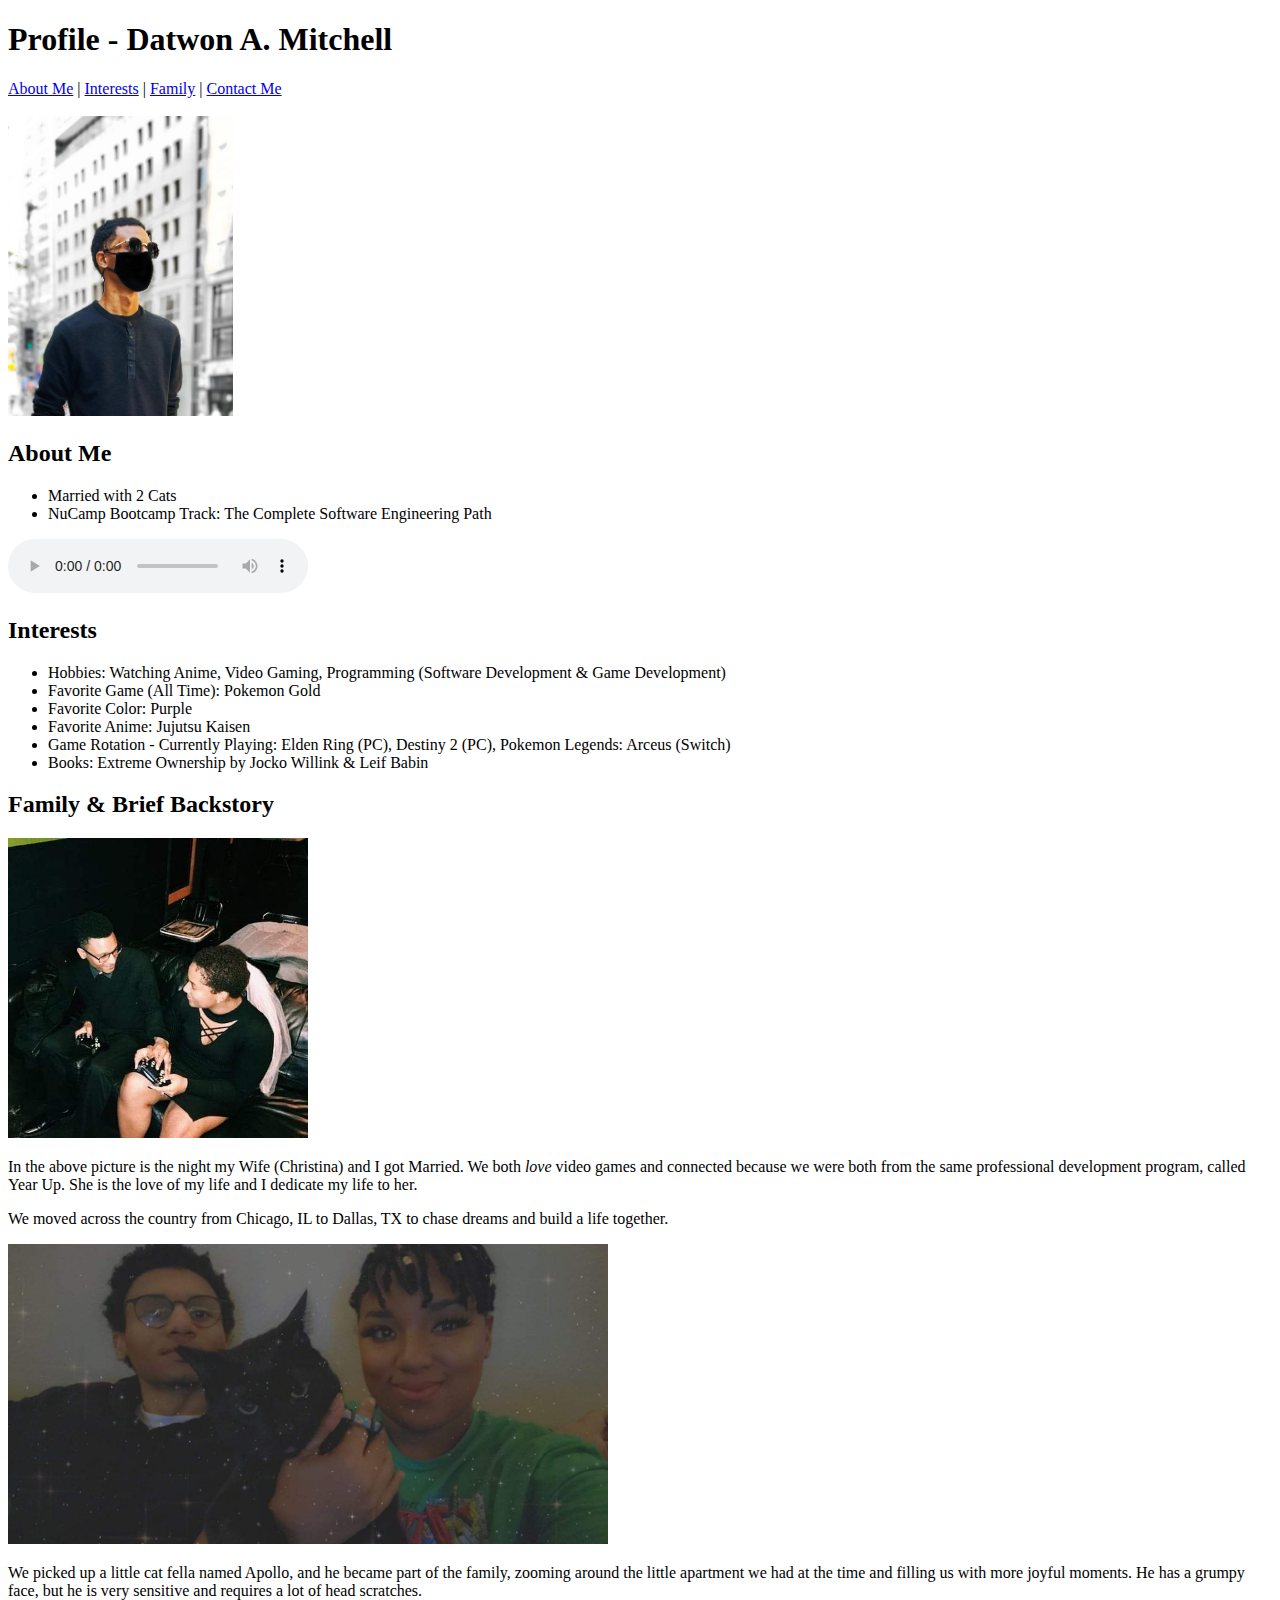
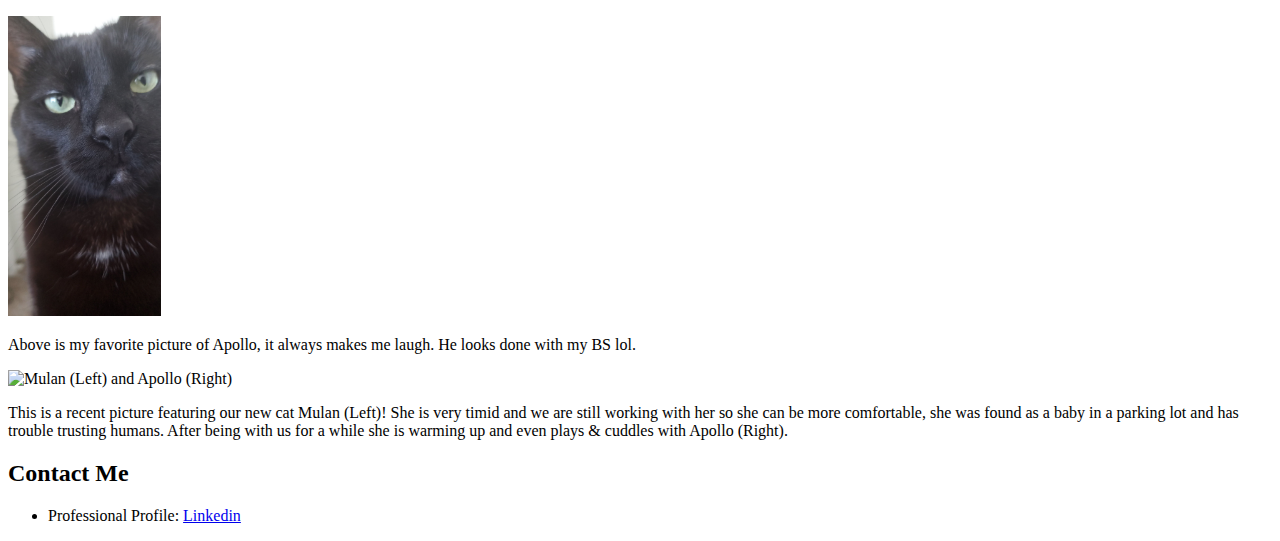
==== profile.html @ 584738df "Initial commit" ====
<!DOCTYPE html>
<html lang="en">
  <head>
    <meta charset="utf-8">
    <title>Profile - Datwon A. Mitchell</title>
    <meta name="description" content="">
    <meta name="viewport" content="width=device-width, initial-scale=1">
  </head>
  <body>
    <h1>Profile - Datwon A. Mitchell</h1>
    <nav>
      <a href="#AboutMe"> About Me</a> | <a href="#Interests">Interests</a> | <a href="#Family">Family</a> | <a href="#Contact">Contact Me</a>
    </nav>
    <br>
    <section id ="AboutMe">
      <img src="images/profilepic.jpg" alt="Datwon's Profile Picture" height="300" />
      <h2>About Me</h2>
        <ul>
          <li>Married with 2 Cats</li>
          <li>NuCamp Bootcamp Track: The Complete Software Engineering Path</li>       
        </ul>
    </section>
    <audio controls>
      <source src="audio/true.mp3" type="audio/mpeg">
      Your browser does not support HTML5 audio. Here is <a href="audio/true.mp3">a link to the audio</a>
      instead.
    </audio>
    <section id ="Interests">
      <h2>Interests</h2>
        <ul>
          <li>Hobbies: Watching Anime, Video Gaming, Programming (Software Development & Game Development)</li>
          <li>Favorite Game (All Time): Pokemon Gold</li>
          <li>Favorite Color: Purple</li>
          <li>Favorite Anime: Jujutsu Kaisen</li>
          <li>Game Rotation - Currently Playing: Elden Ring (PC), Destiny 2 (PC), Pokemon Legends: Arceus (Switch)</li>
          <li>Books: Extreme Ownership by Jocko Willink & Leif Babin</li>
        </ul>
    </section>
    <section id ="Family">
      <h2>Family & Brief Backstory</h2>
        <img src="images/IMG_0801.JPG" alt="Datwon & Christina's Wedding Photo" height="300"/>
        <P>In the above picture is the night my Wife (Christina) and I got Married. We both <em>love</em> video games and connected because we were both from the same professional development program, called Year Up. She is the love of my life and I dedicate my life to her.</P>
        <p>We moved across the country from Chicago, IL to Dallas, TX to chase dreams and build a life together.</p>
        <img src="images/11543.JPEG" alt="Datwon, Apollo, & Christina" height="300"/>
        <p>We picked up a little cat fella named Apollo, and he became part of the family, zooming around the little apartment we had at the time and filling us with more joyful moments. He has a grumpy face, but he is very sensitive and requires a lot of head scratches.</p>
        <img src="images/apollo.JPEG"  alt="Apollo close up shot" height="300"/>
        <p>Above is my favorite picture of Apollo, it always makes me laugh. He looks done with my BS lol.</p>
        <img src="images/apollomumu.jpg" alt="Mulan (Left) and Apollo (Right)" height="300"/>
        <p>This is a recent picture featuring our new cat Mulan (Left)! She is very timid and we are still working with her so she can be more comfortable, she was found as a baby in a parking lot and has trouble trusting humans. After being with us for a while she is warming up and even plays & cuddles with Apollo (Right).</p>
    </section>
    <section id="Contact">
    <h2>Contact Me</h2>
    <ul>
      <li>Professional Profile: <a href="https://www.linkedin.com/in/datwonmitchell/">Linkedin</a></li>
    </ul>
    </section>
  </body>
</html>
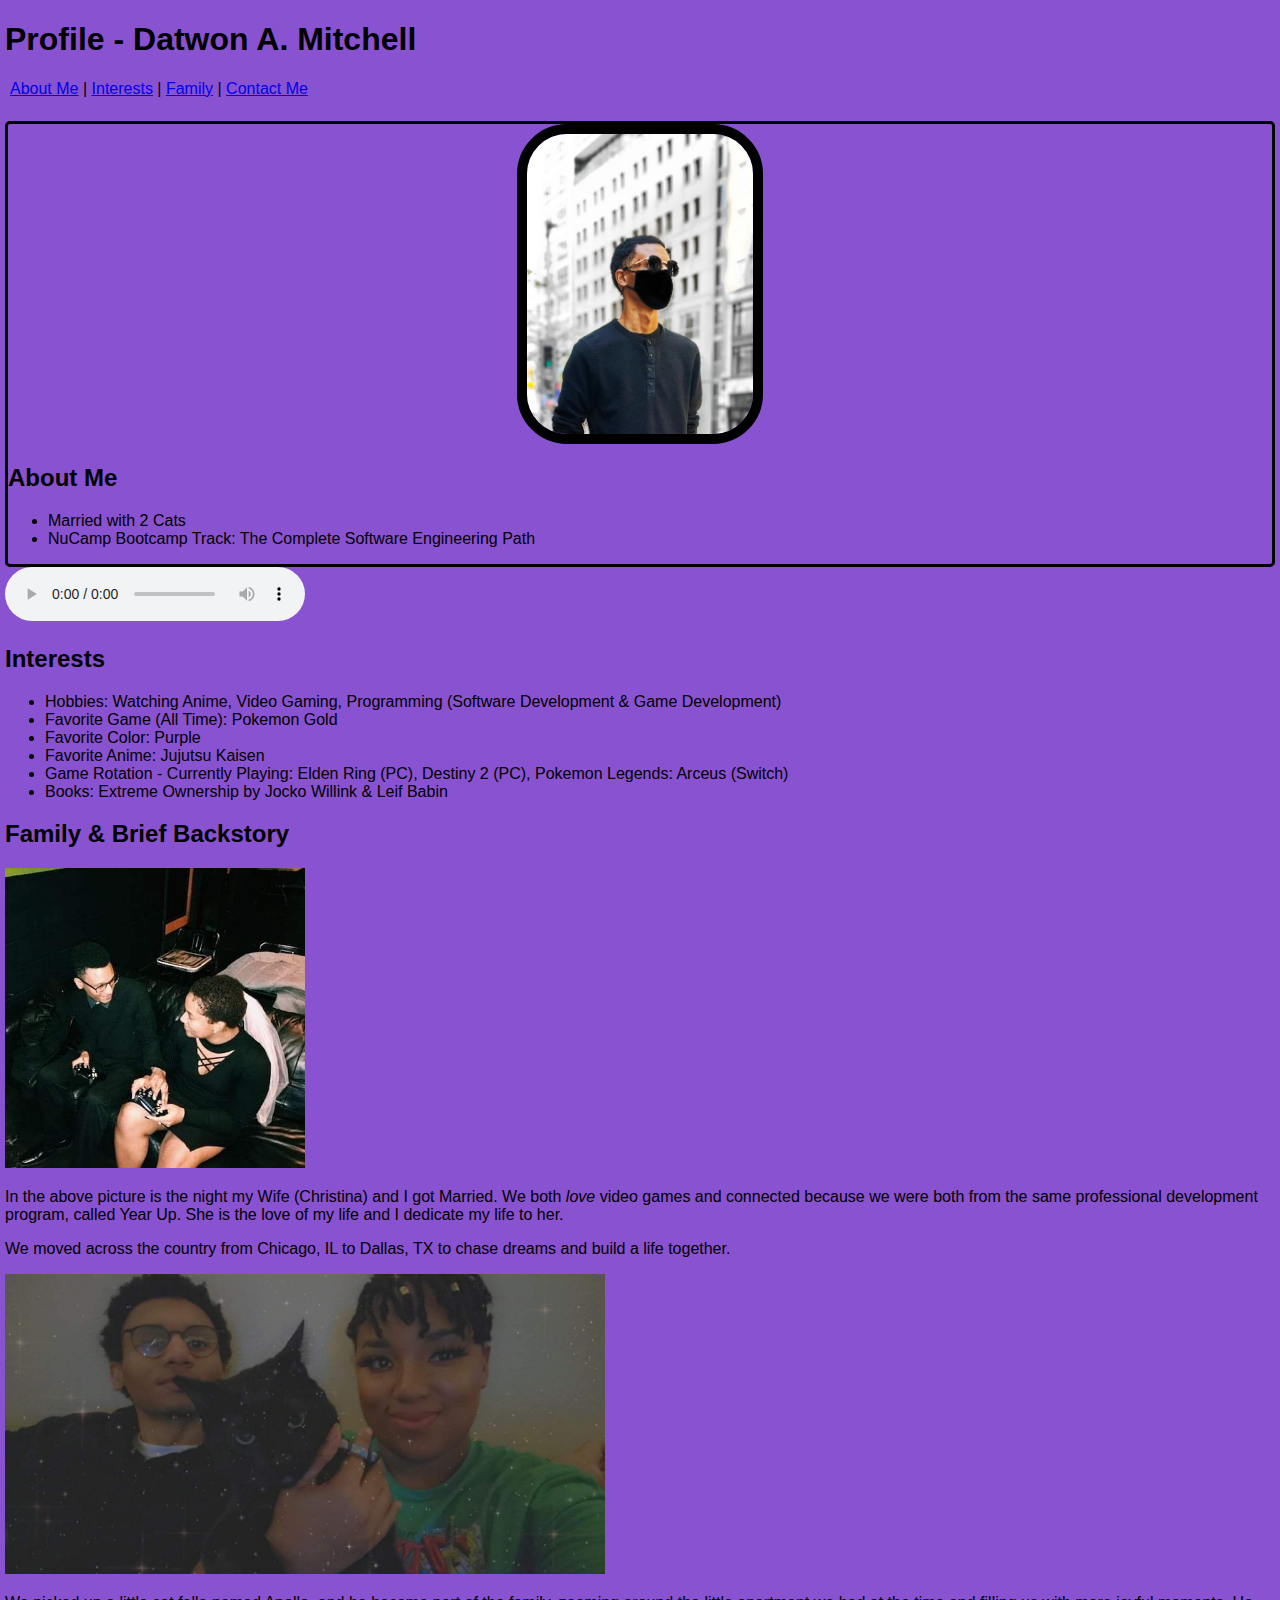
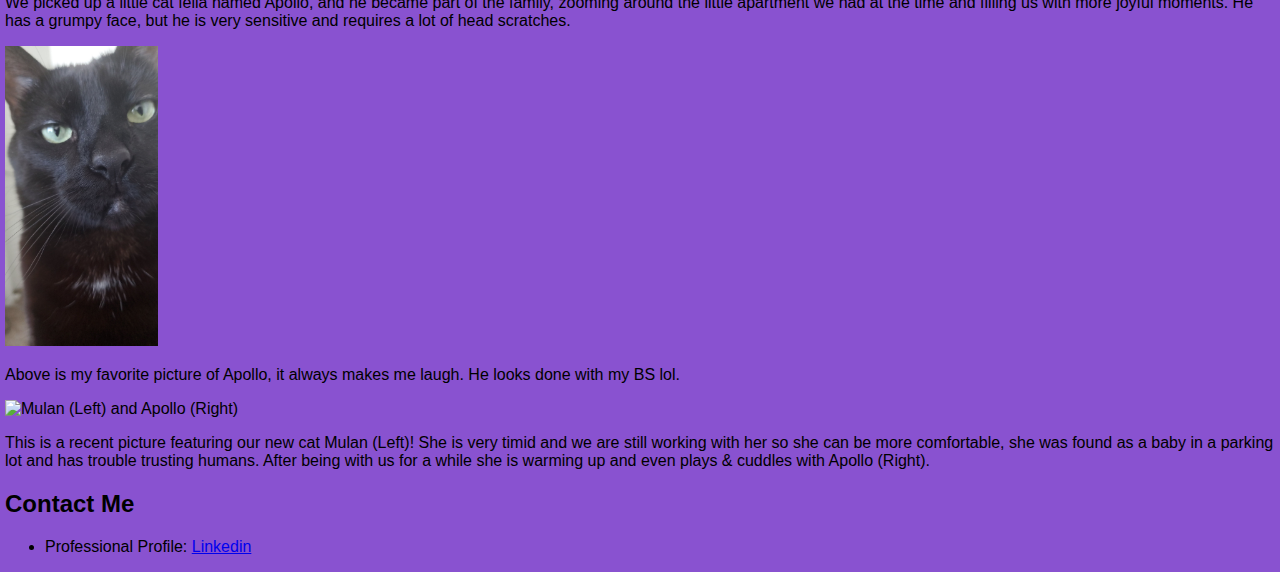
==== commit 35800bbb: "css update" ====
--- a/profile.html
+++ b/profile.html
@@ -5,6 +5,7 @@
     <title>Profile - Datwon A. Mitchell</title>
     <meta name="description" content="">
     <meta name="viewport" content="width=device-width, initial-scale=1">
+    <link rel="stylesheet" href="css/profilestyles.css" />
   </head>
   <body>
     <h1>Profile - Datwon A. Mitchell</h1>
@@ -13,7 +14,7 @@
     </nav>
     <br>
     <section id ="AboutMe">
-      <img src="images/profilepic.jpg" alt="Datwon's Profile Picture" height="300" />
+      <img id="profileimage" src="images/profilepic.jpg" alt="Datwon's Profile Picture" />
       <h2>About Me</h2>
         <ul>
           <li>Married with 2 Cats</li>
--- a/css/profilestyles.css
+++ b/css/profilestyles.css
@@ -0,0 +1,24 @@
+body {
+  background: #8952d0;
+  font-family: Tahoma, Arial, sans-serif;
+  margin: 10px 5px 15px;
+}
+
+#profileimage {
+  border: 10px solid black;
+  display: block;
+  margin-left: auto;
+  margin-right: auto;
+  margin-bottom: 1%;
+  height: 300px;
+  border-radius: 50px;
+}
+
+#AboutMe {
+  border: 3px solid;
+  border-radius: 5px;
+}
+
+nav {
+  margin: 5px;
+}